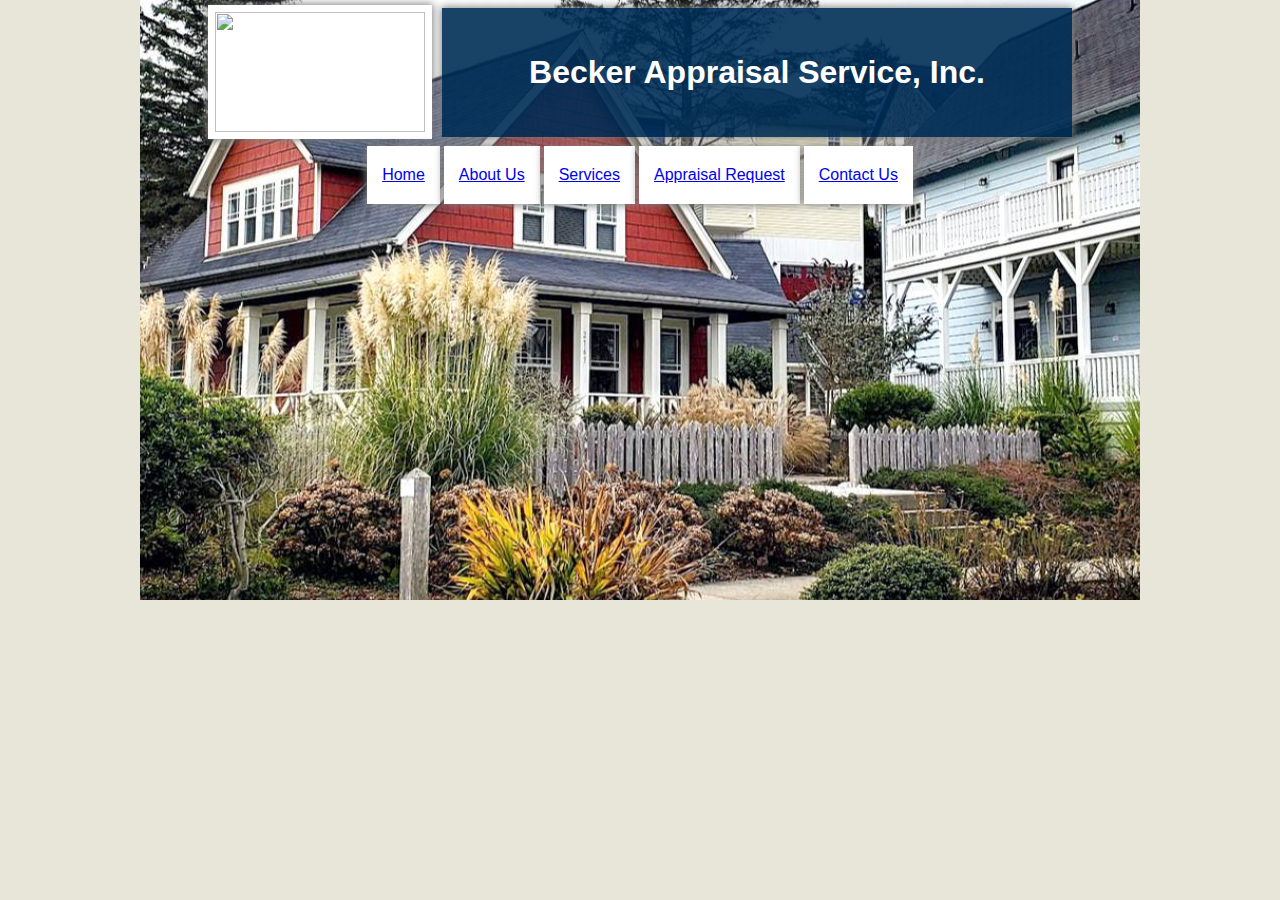
==== public/about.html @ d365dc02 "Started about.html" ====
<!DOCTYPE html>
<html>
    <head>
        <meta charset="utf-8" />
    	<meta http-equiv="X-UA-Compatible" content="IE=edge" />
    	<meta name="viewport" content="width=device-width" />
    	<link href="style.css" type="text/css" rel="stylesheet" />
    </head>
    <body>
    	<div id="column">
       	    <div class="section" id="header">
                <div id="backgrounds">
                    <img src="img/home1.jpg"/>
		</div>
            <div id="row1">
                <img id="logo" src="img/logo.jpeg"/>
                <h1>Becker Appraisal Service, Inc.</h1>
            </div>
            <div id="row2">
                <a href="index.html">Home</a>
                <a href="about.html">About Us</a>
                <a href="services.html">Services</a>
                <a href="appraisal.html">Appraisal Request</a>
                <a href="contact.html">Contact Us</a>
            </div> 
        </div>
    </body>
</html>
---- public/style.css ----
body
{
    margin: 0;
    padding: 0;
    background-color: #e7e6d9;
    font-family: 'Nunito', sans-serif; 
}

#column
{
    display: flex;
    flex-flow: column nowrap;
    justify-content: flex-start;
    align-items: center;
    width: 1000px;
    margin: 0 auto 25px;
    position: relative;
    background-color: #d2d2ba;
    z-index: 0;
}

.section
{
    width: 100%;
    position: relative;
}

#header
{
    height: 600px;
    z-index: 1;
}

#backgrounds
{
    position: absolute;
    z-index: 0;
    width: 100%;
    height: 100%;
    overflow: hidden;
}

#backgrounds img
{
    z-index: 0;
    position: absolute;
    top: 50%;
    left: 50%;
    transform: translate(-50%,-50%);
    min-width: 100%;
    min-height: 100%;
    height: auto;
    width: auto;
}

@keyframes bg1frames
{
    0% { opacity: 1; }
    5% { opacity: 0; }
    75% { opacity: 0; }
    80% { opacity: 1; }
}

#bg1
{
    z-index: 4;
    animation: bg1frames 32s linear 8s infinite none;
}

#bg2
{
    z-index: 3;
    animation: bg1frames 32s linear 16s infinite none;
}
#bg3
{
    z-index: 2;
    animation: bg1frames 32s linear 24s infinite none;
}
#bg4
{
    z-index: 1;
    animation: bg1frames 32s linear 32s infinite none;
}

#row1
{
    position: relative;
    display: flex;
    flex-flow: row nowrap;
    justify-content: center;
    align-items: center;
    width: 100%;
    z-index: 11;
    height: auto;
}

#row1 img
{
    height: 120px;
    width: 210px;
    background-color: white;
    padding: 7px 7px;
    margin: 5px;
    box-shadow: 0 0 8px 1px gray;
}

#row1 h1
{
    flex: 60% 1 1;
    margin: 5px;
    background-color: rgba(0, 46, 86, 0.9);
    text-align: center;
    padding: 46px 15px;
    box-shadow: 0 0 8px 1px gray;
    color: white;
    max-width: 600px;
    height: auto;
}

#row2
{
    position: relative;
    display: flex;
    flex-flow: row wrap;
    justify-content: center;
    align-items: center;
    align-content: flex-start;
    z-index: 11;
}

#row2 a
{
    background-color: white;
    padding: 20px 15px;
    box-shadow: 0 0 8px 1px gray;
    margin: 2px;
}

#row3
{
    width: 100%;
    display: flex;
    flex-flow: column nowrap;
    justify-content: center;
    align-items: center;
    position: absolute;
    bottom: 20px;
    z-index: 11;
    height: 150px;
}

#row3 div
{
    color: white;
    flex: 1 1 60%;
    max-width: 600px;
    text-align: center;
    padding: 20px 15px;
    box-shadow: 0 0 8px 1px gray;
    background-color: rgba(0, 46, 86, 0.95);
}

#cardbox
{
    margin-top: -20px;
    position: relative;
    z-index: 20;
    min-height: 320px;
    display: flex;
    flex-flow: row wrap;
    justify-content: space-around;
    align-content: space-around;

}

#about
{
    padding: 10px 10px;
    background-color: white;
    box-shadow: 0 0 4px 1px gray;
    margin: 13px;
}

@media only screen and (min-width: 940px) and (max-width: 1020px)
{
    #column
    {
        width: 100%;
        margin: 0 auto auto auto;
    }

    #row1
    {
        flex-flow: column nowrap;
    }
    
    #row1 h1
    {
        padding: 20px 15px;
        flex: 1.2em 1 0;
    }    
}

@media only screen and (min-width: 460px) and (max-width: 939px)
{
    #column
    {
        width: 100%;
        margin: 0 auto auto auto;
    }

    #row1
    {
        flex-flow: column nowrap;
    }
    
    #row1 h1
    {
        padding: 20px 15px;
        flex: 1.2em 1 0;
    }

    #cardbox
    {
        max-width: 580px;
        min-width: 446px;
        margin: auto;
    }

    #about
    {
        min-width: 410px;
        width: 90%;
        max-width: 495px;
        margin: 0 auto 10px;
    }
    
}

@media only screen and (max-width: 459px)
{
    #column
    {
        width: 100%;
        margin: 0 auto auto auto;
    }

    #row1
    {
        flex-flow: column nowrap;
    }
    
    #row1 h1
    {
        padding: 15px 5px;
        flex: 1.2em 1 0;
    }

    #cardbox
    {
        min-width: 200px;
        margin: auto;
    }

    #about
    {
        width: 90%;
        margin: 10px auto 20px;
    }
    
}

.block
{
    position: relative;
    width: 224px;
    height: 450px;
    background-color: white;
    box-shadow: 0 0 4px 1px gray;
    margin: 10px 2px;
}

.block h2
{
    padding: 10px 20px 20px 20px;
    height: 50px;
}

.block img
{
    position: relative;
    z-index: 0;
    width: 224px;
    height: 168px;
    overflow: hidden;
}

.block p
{
    padding: 5px 18px;
}

.block a
{
    position: absolute;
    bottom: 20px;
    right: 10px;
    background-color: #002E56;
    color: white;
    padding: 8px;
}

#foot
{
    height: 10vh;
    background-color: #002E56;
}
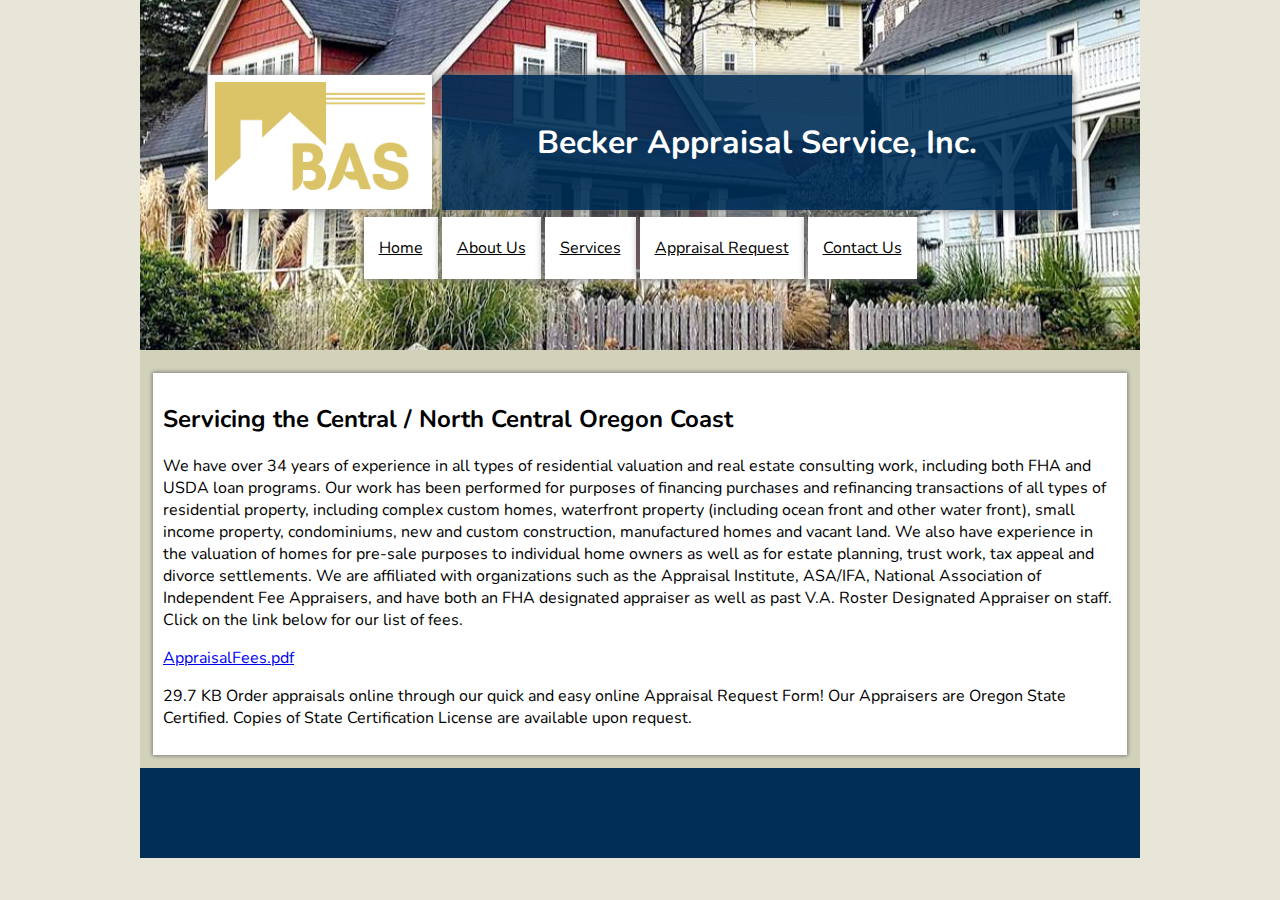
==== commit dac2d07d: "Secondary page header complete" ====
--- a/public/about.html
+++ b/public/about.html
@@ -2,27 +2,51 @@
 <html>
     <head>
         <meta charset="utf-8" />
-    	<meta http-equiv="X-UA-Compatible" content="IE=edge" />
-    	<meta name="viewport" content="width=device-width" />
-    	<link href="style.css" type="text/css" rel="stylesheet" />
+        <meta http-equiv="X-UA-Compatible" content="IE=edge" />
+        <title>Becker Appraisal Service, Inc.</title>
+        <meta name="description" content="Becker Appraisal Service site for requests and contact info."/>
+        <meta name="viewport" content="width=device-width" />
+        <link rel="preconnect" href="https://fonts.googleapis.com"/>
+        <link rel="preconnect" href="https://fonts.gstatic.com" crossorigin/>
+        <link href="https://fonts.googleapis.com/css2?family=Nunito:wght@200;400;500;700&display=swap" rel="stylesheet"/>
+        <link href="style.css" type="text/css" rel="stylesheet" />
     </head>
     <body>
     	<div id="column">
-       	    <div class="section" id="header">
+       	    <div class="section" id="miniheader">
                 <div id="backgrounds">
                     <img src="img/home1.jpg"/>
-		</div>
-            <div id="row1">
-                <img id="logo" src="img/logo.jpeg"/>
-                <h1>Becker Appraisal Service, Inc.</h1>
+		        </div>
+                <div id="row1">
+                    <img id="logo" src="img/logo.png"/>
+                    <h1>Becker Appraisal Service, Inc.</h1>
+                </div>
+                <div id="row2">
+                    <a href="index.html">Home</a>
+                    <a href="about.html">About Us</a>
+                    <a href="services.html">Services</a>
+                    <a href="appraisal.html">Appraisal Request</a>
+                    <a href="contact.html">Contact Us</a>
+                </div>
             </div>
-            <div id="row2">
-                <a href="index.html">Home</a>
-                <a href="about.html">About Us</a>
-                <a href="services.html">Services</a>
-                <a href="appraisal.html">Appraisal Request</a>
-                <a href="contact.html">Contact Us</a>
-            </div> 
+            <div class="section">
+                <div id="subpage-body">
+                    <div class="photos"></div>
+                    <h2>Servicing the Central / North Central Oregon Coast</h2>
+                    <p>We have over 34 years of experience in all types of residential valuation and real estate consulting work, including both FHA and USDA loan programs. Our work has been performed for purposes of financing purchases and refinancing transactions of all types of residential property, including complex custom homes, waterfront property (including ocean front and other water front), small income property, condominiums, new and custom construction, manufactured homes and vacant land. We also have experience in the valuation of homes for pre-sale purposes to individual home owners as well as for estate planning, trust work, tax appeal and divorce settlements.  We are affiliated with organizations such as the Appraisal Institute, ASA/IFA, National Association of Independent Fee Appraisers, and have both an FHA designated appraiser as well as past V.A. Roster Designated Appraiser on staff.
+    
+    
+                        Click on the link below for our list of fees.</p>
+                    <a href="img/appraisalfees.pdf">AppraisalFees.pdf</a>
+                    <p>29.7 KB
+    
+    
+                        Order appraisals online through our quick and easy online Appraisal Request Form!
+                        
+                        Our Appraisers are Oregon State Certified. Copies of State Certification License are available upon request.</p>
+                </div>
+            </div>
+            <div class="section" id="foot"></div>
         </div>
     </body>
 </html>
--- a/public/style.css
+++ b/public/style.css
@@ -29,6 +29,17 @@
 {
     height: 600px;
     z-index: 1;
+}
+
+#miniheader
+{
+    height: 350px;
+    z-index: 1;
+    margin-bottom: 10px;
+    display: flex;
+    flex-flow: column nowrap;
+    justify-content: center;
+    align-items: center;
 }
 
 #backgrounds
@@ -135,6 +146,7 @@
     padding: 20px 15px;
     box-shadow: 0 0 8px 1px gray;
     margin: 2px;
+    color: black;
 }
 
 #row3
@@ -182,6 +194,14 @@
     margin: 13px;
 }
 
+#subpage-body
+{
+    padding: 10px 10px;
+    background-color: white;
+    box-shadow: 0 0 4px 1px gray;
+    margin: 13px;
+}
+
 @media only screen and (min-width: 940px) and (max-width: 1020px)
 {
     #column
@@ -236,6 +256,10 @@
         margin: 0 auto 10px;
     }
     
+    #miniheader
+    {
+        height: 420px;
+    }
 }
 
 @media only screen and (max-width: 459px)
@@ -269,6 +293,10 @@
         margin: 10px auto 20px;
     }
     
+    #miniheader
+    {
+        height: 420px;
+    }
 }
 
 .block
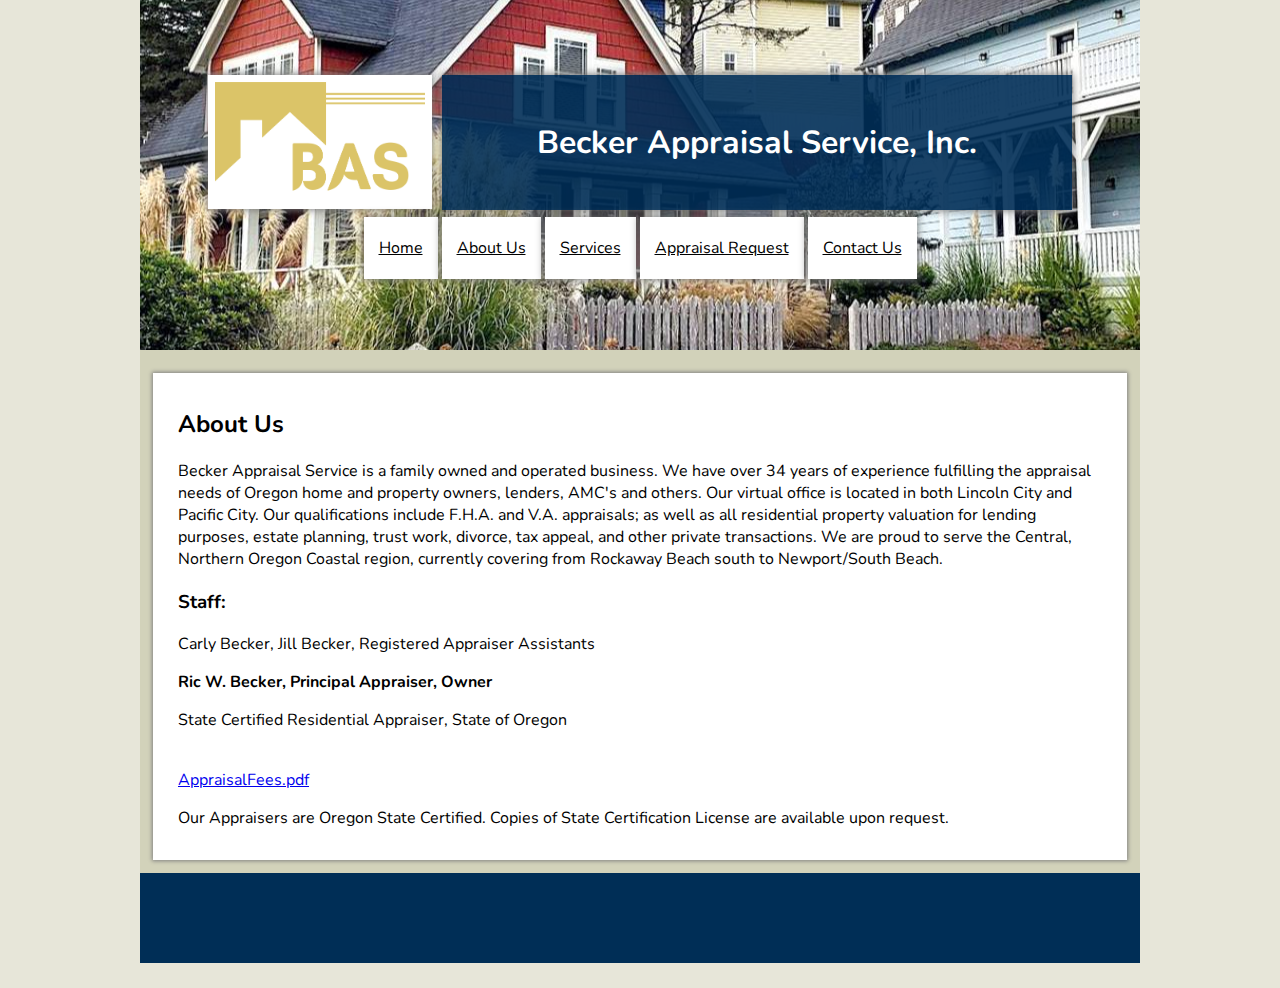
==== commit 1f48a452: "First pass at info pages." ====
--- a/public/about.html
+++ b/public/about.html
@@ -32,18 +32,16 @@
             <div class="section">
                 <div id="subpage-body">
                     <div class="photos"></div>
-                    <h2>Servicing the Central / North Central Oregon Coast</h2>
-                    <p>We have over 34 years of experience in all types of residential valuation and real estate consulting work, including both FHA and USDA loan programs. Our work has been performed for purposes of financing purchases and refinancing transactions of all types of residential property, including complex custom homes, waterfront property (including ocean front and other water front), small income property, condominiums, new and custom construction, manufactured homes and vacant land. We also have experience in the valuation of homes for pre-sale purposes to individual home owners as well as for estate planning, trust work, tax appeal and divorce settlements.  We are affiliated with organizations such as the Appraisal Institute, ASA/IFA, National Association of Independent Fee Appraisers, and have both an FHA designated appraiser as well as past V.A. Roster Designated Appraiser on staff.
-    
-    
-                        Click on the link below for our list of fees.</p>
+
+                    <h2>About Us</h2>
+                    <p>Becker Appraisal Service is a family owned and operated business. We have over 34 years of experience fulfilling the appraisal needs of Oregon home and property owners, lenders, AMC's and others. Our virtual office is located in both Lincoln City and Pacific City. Our qualifications include F.H.A. and V.A. appraisals; as well as all residential property valuation for lending purposes, estate planning, trust work, divorce, tax appeal, and other private transactions. We are proud to serve the Central, Northern Oregon Coastal region, currently covering from Rockaway Beach south to Newport/South Beach.</p>
+                    <h3>Staff:</h3>
+                    <p>Carly Becker, Jill Becker, Registered Appraiser Assistants</p>
+                    <p><b>Ric W. Becker, Principal Appraiser, Owner</b></p>
+                    <p>State Certified Residential Appraiser, State of Oregon</p>
+                    <br/>
                     <a href="img/appraisalfees.pdf">AppraisalFees.pdf</a>
-                    <p>29.7 KB
-    
-    
-                        Order appraisals online through our quick and easy online Appraisal Request Form!
-                        
-                        Our Appraisers are Oregon State Certified. Copies of State Certification License are available upon request.</p>
+                    <p>Our Appraisers are Oregon State Certified. Copies of State Certification License are available upon request.</p>
                 </div>
             </div>
             <div class="section" id="foot"></div>
--- a/public/style.css
+++ b/public/style.css
@@ -188,7 +188,7 @@
 
 #about
 {
-    padding: 10px 10px;
+    padding: 10px 25px;
     background-color: white;
     box-shadow: 0 0 4px 1px gray;
     margin: 13px;
@@ -196,7 +196,7 @@
 
 #subpage-body
 {
-    padding: 10px 10px;
+    padding: 15px 25px;
     background-color: white;
     box-shadow: 0 0 4px 1px gray;
     margin: 13px;
@@ -344,3 +344,8 @@
     height: 10vh;
     background-color: #002E56;
 }
+
+iframe
+{
+    width: 100%;
+}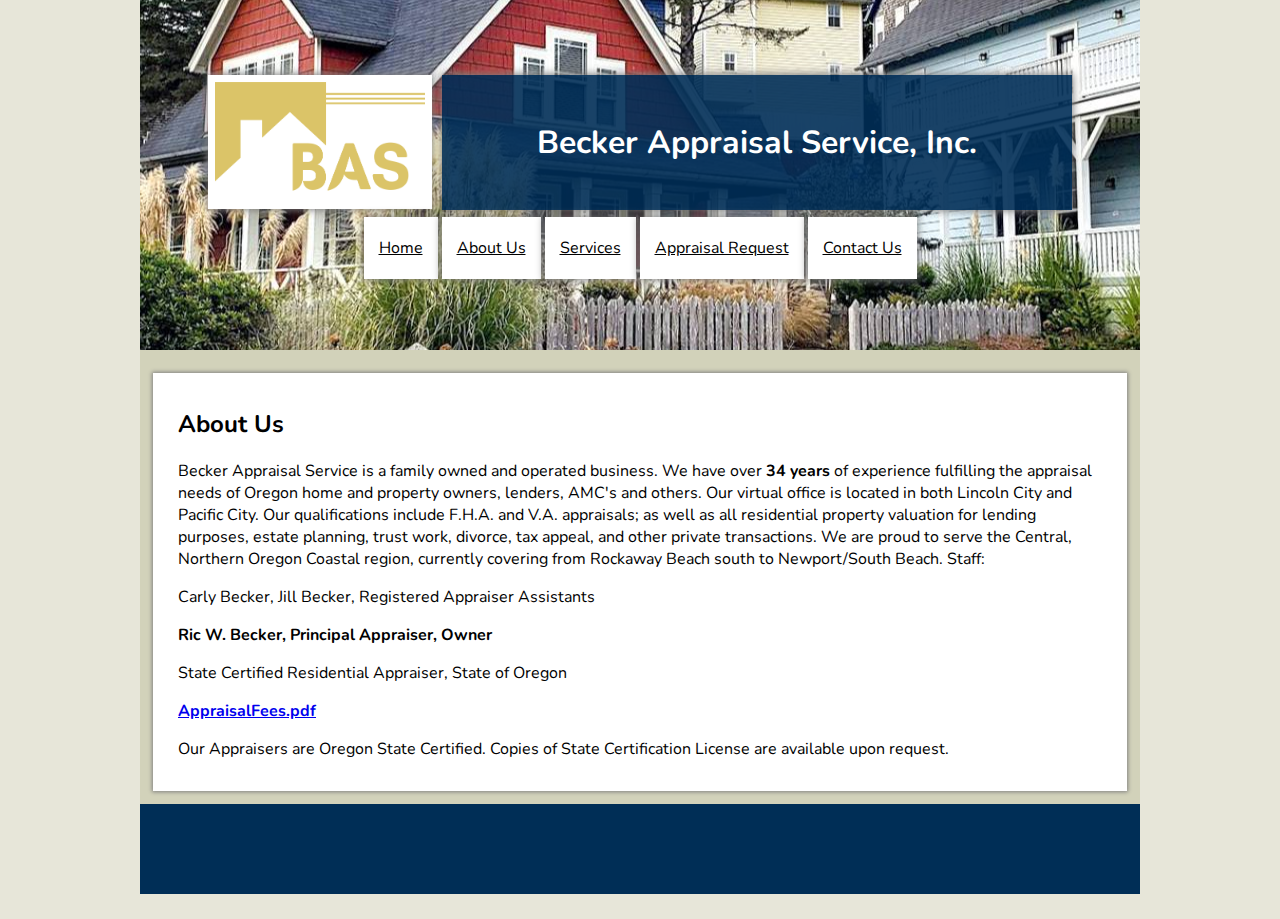
==== commit ecdbe3fc: "Extensive change to use templates" ====
--- a/public/about.html
+++ b/public/about.html
@@ -3,13 +3,16 @@
     <head>
         <meta charset="utf-8" />
         <meta http-equiv="X-UA-Compatible" content="IE=edge" />
-        <title>Becker Appraisal Service, Inc.</title>
+        <title>About - Becker Appraisal Service, Inc.</title>
         <meta name="description" content="Becker Appraisal Service site for requests and contact info."/>
         <meta name="viewport" content="width=device-width" />
         <link rel="preconnect" href="https://fonts.googleapis.com"/>
         <link rel="preconnect" href="https://fonts.gstatic.com" crossorigin/>
         <link href="https://fonts.googleapis.com/css2?family=Nunito:wght@200;400;500;700&display=swap" rel="stylesheet"/>
         <link href="style.css" type="text/css" rel="stylesheet" />
+        <script defer="true" src="dev/showdown.min.js"></script>
+        <script defer="true" src="dev/dev.js"></script>
+        <script defer="true" src="dev/about.js"></script>
     </head>
     <body>
     	<div id="column">
@@ -31,17 +34,6 @@
             </div>
             <div class="section">
                 <div id="subpage-body">
-                    <div class="photos"></div>
-
-                    <h2>About Us</h2>
-                    <p>Becker Appraisal Service is a family owned and operated business. We have over 34 years of experience fulfilling the appraisal needs of Oregon home and property owners, lenders, AMC's and others. Our virtual office is located in both Lincoln City and Pacific City. Our qualifications include F.H.A. and V.A. appraisals; as well as all residential property valuation for lending purposes, estate planning, trust work, divorce, tax appeal, and other private transactions. We are proud to serve the Central, Northern Oregon Coastal region, currently covering from Rockaway Beach south to Newport/South Beach.</p>
-                    <h3>Staff:</h3>
-                    <p>Carly Becker, Jill Becker, Registered Appraiser Assistants</p>
-                    <p><b>Ric W. Becker, Principal Appraiser, Owner</b></p>
-                    <p>State Certified Residential Appraiser, State of Oregon</p>
-                    <br/>
-                    <a href="img/appraisalfees.pdf">AppraisalFees.pdf</a>
-                    <p>Our Appraisers are Oregon State Certified. Copies of State Certification License are available upon request.</p>
                 </div>
             </div>
             <div class="section" id="foot"></div>
--- a/public/style.css
+++ b/public/style.css
@@ -53,7 +53,6 @@
 
 #backgrounds img
 {
-    z-index: 0;
     position: absolute;
     top: 50%;
     left: 50%;
